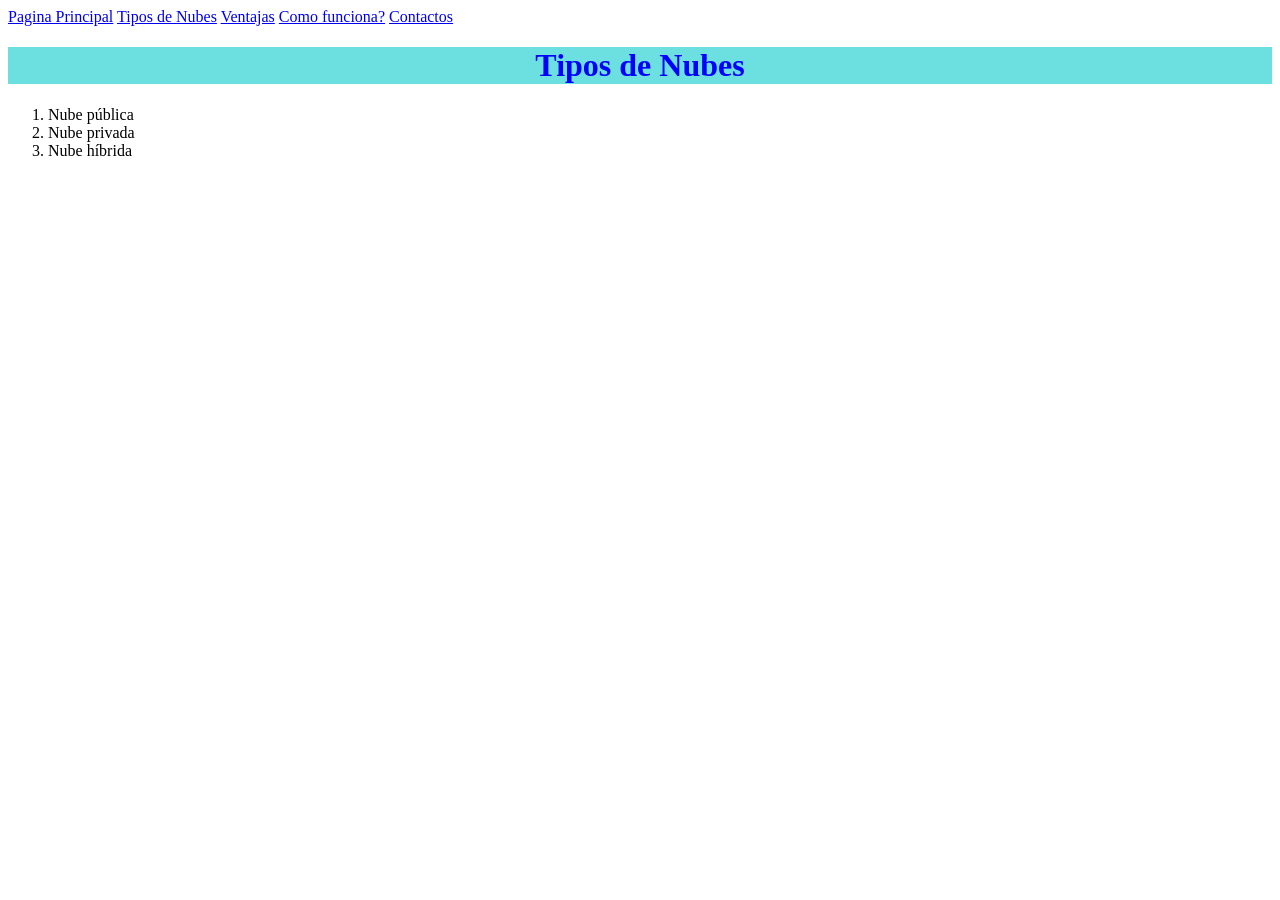
==== pag2.html @ 6981d24b "Add files via upload" ====
<!DOCTYPE html>
<html lang="en">
<head>
    <meta charset="UTF-8">
    <meta name="viewport" content="width=device-width, initial-scale=1.0">
    <title>Tipos de Nube</title>
    <link rel="stylesheet" href="CSS/estilo.css">

    <style>
h1{color:blue}
h2{color: beige;}

    </style>
</head>
<body>
 <nav>
        <a href="index.html"class="nav-enlace">Pagina Principal</a>
        <a href="pag2.html"class="nav-enlace">Tipos de Nubes</a>
        <a href="Pagina3.html"class="nav-enlace">Ventajas</a>
        <a href="pagina4.html" class="nav-enlace">Como funciona?</a>
        <a href="pag5.html" class="nav-enlace">Contactos</a>
    </nav>
    
    <h1 style="background-color: rgb(8, 55, 96);"></h1>
    <p><h2 style="background-color: rgb(78, 76, 81);"></h2></p>
    <div>
    <p></p>
<h1 style="background-color: rgb(108, 224, 224);"><center>Tipos de Nubes</center></h1>
      <ol>
        <li>Nube pública</li>
        <li>Nube privada</li>
        <li>Nube híbrida</li>
      </ol>  
    </h1>




    </div>
</body>
</html>
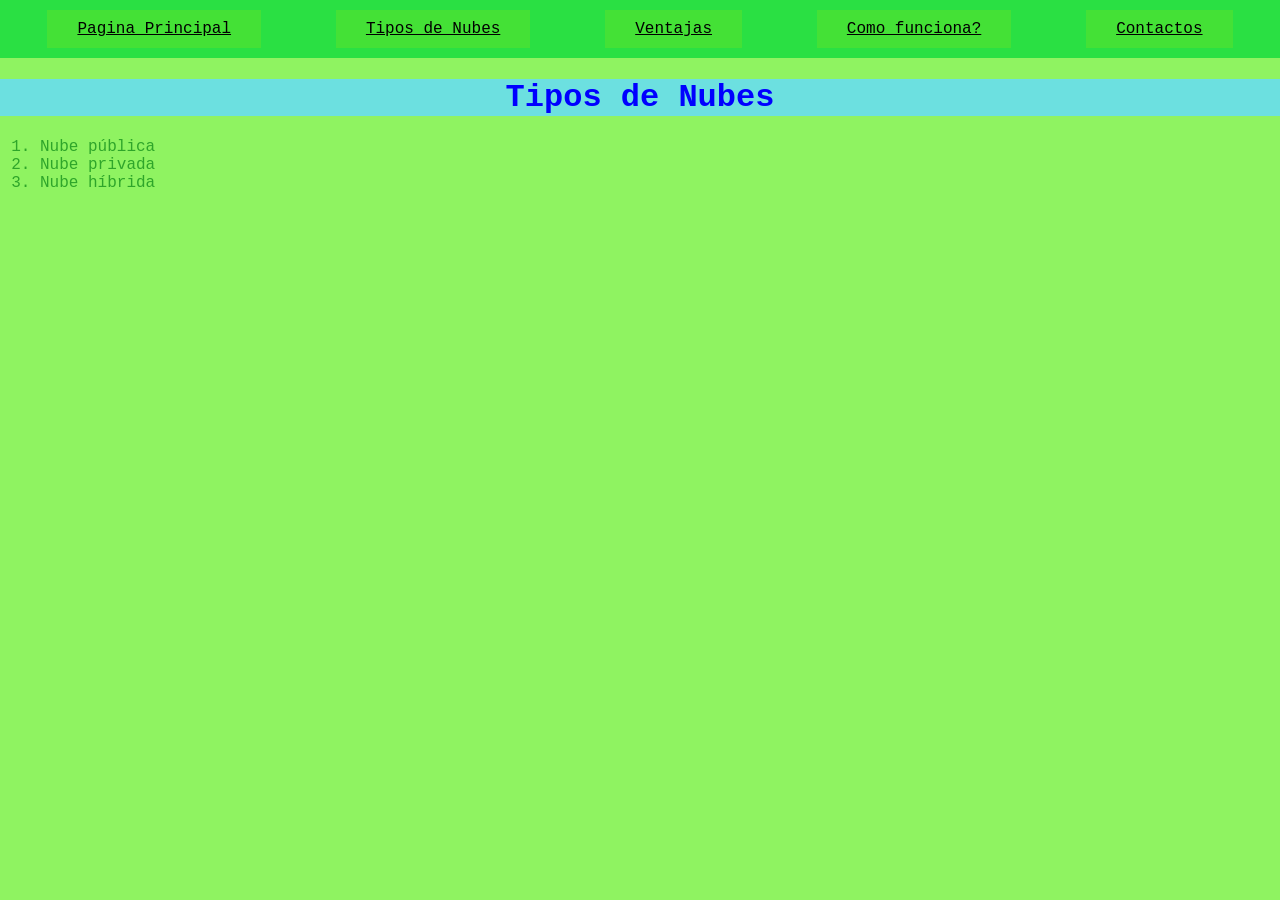
==== commit 37b69418: "Update pag2.html" ====
--- a/pag2.html
+++ b/pag2.html
@@ -4,7 +4,7 @@
     <meta charset="UTF-8">
     <meta name="viewport" content="width=device-width, initial-scale=1.0">
     <title>Tipos de Nube</title>
-    <link rel="stylesheet" href="CSS/estilo.css">
+    <link rel="stylesheet" href="estilo.css">
 
     <style>
 h1{color:blue}
@@ -38,4 +38,5 @@
 
     </div>
 </body>
-</html>+
+</html>
--- a/estilo.css
+++ b/estilo.css
@@ -0,0 +1,73 @@
+body{ background-color: rgb(143, 243, 97);
+margin: 0;
+padding: 0;
+font-family:'Courier New', Courier, monospace
+}
+p{
+font-family: 'Courier New', Courier, monospace;
+line-height: 1.5;
+text-align: justify;
+}
+h1{ color: rgb(40, 197, 119);
+font-family:'Courier New', Courier, monospace
+}
+ul{ color: rgb(26, 228, 26);
+font-family: 'Courier New', Courier, monospace;
+}
+ol{color:rgb(46, 165, 42);
+font-family:'Courier New', Courier, monospace;
+}
+.nav-enlace{
+    background-color: rgb(68, 225, 54);
+    color: #000000;
+    padding: 10px 30px;
+
+}
+.nav-enlace:hover{
+    background-color: rgb(14, 170, 22);
+}
+nav{
+    background-color: rgb(42, 224, 67);
+    padding: 10px;
+    display: flex;
+    justify-content: space-around;
+}
+.grid{
+    display: grid;
+    grid-template-columns: 1fr 1fr;
+    grid-template-rows: 1fr 1fr;
+    height: 100vh;
+
+}
+section{
+    border: 2px solid #63df32; 
+    padding: 20px ;
+    box-sizing: border-box;
+    display: flex;
+    align-items: center;
+    justify-content: center;
+    font-size: 1.5rem;
+    
+}
+.s1{   background-color: #078025;}
+.s2{background-color: #046d1e;}
+.s3{background-color: #31bea7;}
+.s4{background-color: #16b169;}
+header, section, footer{
+    padding: 20px;
+    color: rgb(14, 161, 63);
+}
+header{
+    border: 2px solid #959aa1;
+    background-color: #6c796f;
+}
+section{
+    border: 2px solid #ceebc6;
+    background-color: #59695f;
+    min-height: 200px;
+}
+footer{
+    border: 2px solid #caffd3;
+    background-color: #080f09;
+    text-align: center;
+}
